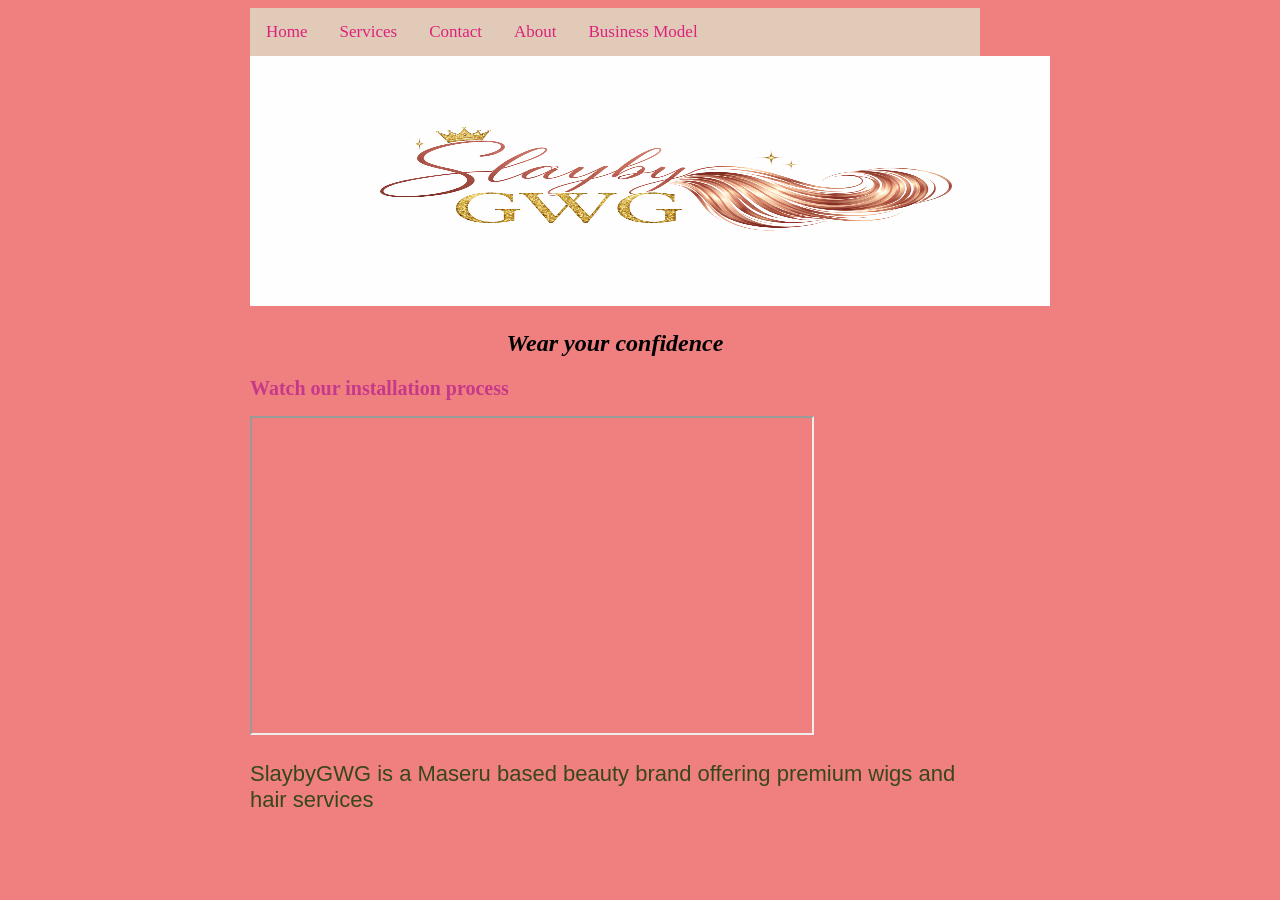
==== index.html @ 6de3ae52 "Update index.html" ====
<!DOCTYPE html>
<html>
<head>
	<meta charset="utf-8">
	<meta name="viewport" content="width=device-width, initial-scale=1">
	<title>Home</title>
	<link rel="stylesheet" type="text/css" href="style.css">
</head>
<body>
	<div class="topnav">
	  <a class="active" href="index.html">Home</a>
	  <a href="Services.html">Services</a>
	  <a href="Contacts.html">Contact</a>
	  <a href="About.html">About</a>
	  <a href="Business Model.html">Business Model</a>
	</div>
	<img src="SlaybyGWG.png" alt="my image" height="250" width="800">
	<h2 style= "text-align: center"><em>Wear your confidence</em></h2>
<h2 style="color:#c63989;font-size: 20px;">Watch our installation process</h2>

<iframe width="560" height="315"
src="https://www.youtube.com/embed/Ow2nTGhYlQQ"
allowfullscreen>
</iframe>

<p style=" color: #38471b; font-size: 22px; font-family: Helvetica ;">
 	SlaybyGWG is a Maseru based beauty brand offering premium wigs and hair services 
</h1></p>
	

</body>
</html>
---- style.css ----
body{background-color: lightcoral;
	font-family: ariel;
	font-size: 16;
	font-color:#bd428b;
	margin-left:250px;
	margin-right:300px;
	}

	/* Add a black background color to the top navigation */
.topnav {
  background-color: #e1cab8;
  overflow: hidden;
}

/* Style the links inside the navigation bar */
.topnav a {
  float: left;
  color: #dc237b;
  text-align: center;
  padding: 14px 16px;
  text-decoration: none;
  font-size: 17px;
}

/* Change the color of links on hover */
.topnav a:hover {
  background-color: #ddd;
  color: black;
}

/* Add a color to the active/current link */
.topnav a.active {
  background-color: #e1cab8;
  color: #dc237b;
}
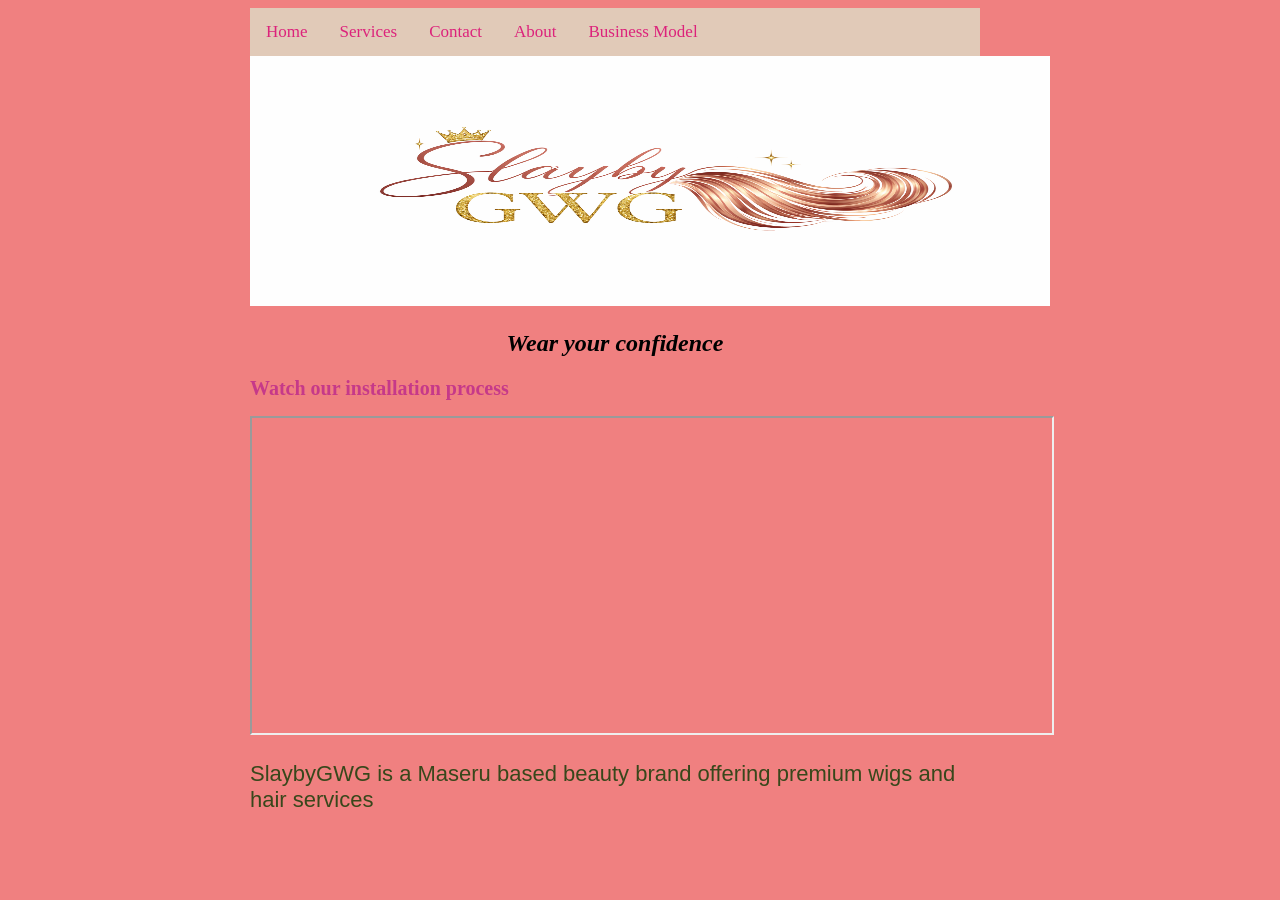
==== commit 609f1870: "Update index.html" ====
--- a/index.html
+++ b/index.html
@@ -18,7 +18,7 @@
 	<h2 style= "text-align: center"><em>Wear your confidence</em></h2>
 <h2 style="color:#c63989;font-size: 20px;">Watch our installation process</h2>
 
-<iframe width="560" height="315"
+<iframe width="800" height="315"
 src="https://www.youtube.com/embed/Ow2nTGhYlQQ"
 allowfullscreen>
 </iframe>
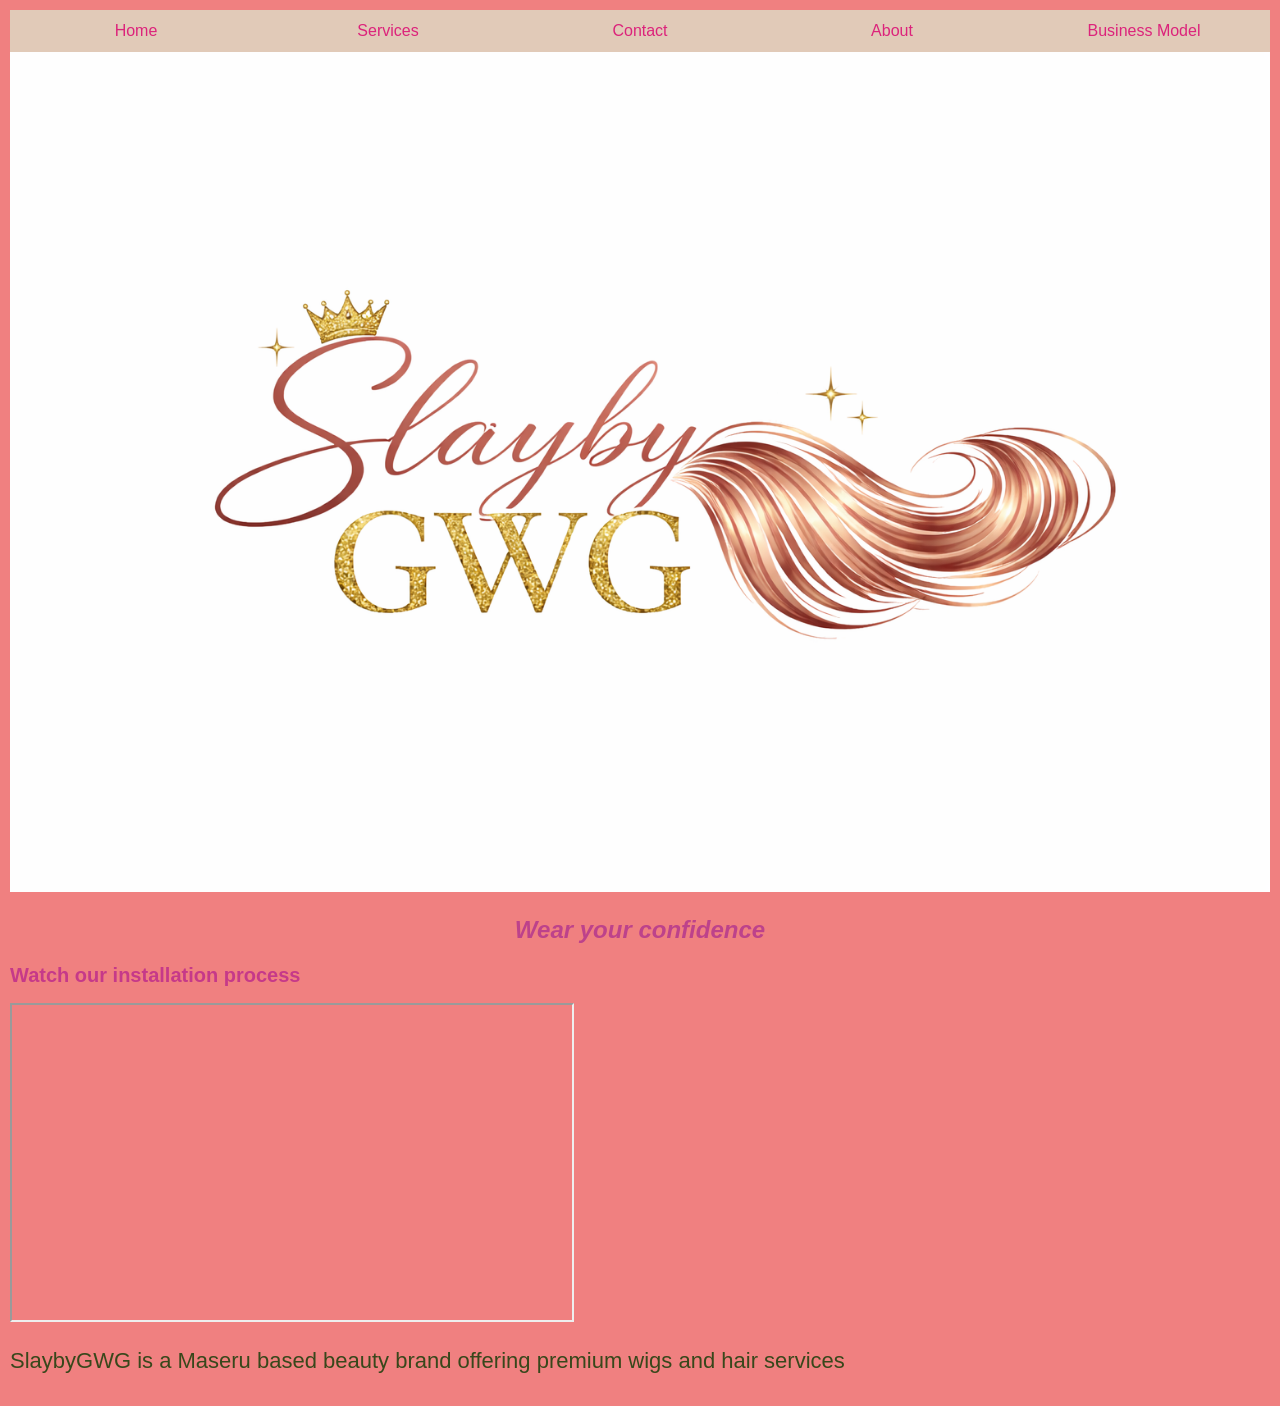
==== commit 81c84217: "Update index.html" ====
--- a/index.html
+++ b/index.html
@@ -14,11 +14,11 @@
 	  <a href="About.html">About</a>
 	  <a href="Business Model.html">Business Model</a>
 	</div>
-	<img src="SlaybyGWG.png" alt="my image" height="250" width="800">
+	<img src="SlaybyGWG.png" alt="my image" height="250">
 	<h2 style= "text-align: center"><em>Wear your confidence</em></h2>
 <h2 style="color:#c63989;font-size: 20px;">Watch our installation process</h2>
 
-<iframe width="800" height="315"
+<iframe width="560" height="315"
 src="https://www.youtube.com/embed/Ow2nTGhYlQQ"
 allowfullscreen>
 </iframe>
--- a/style.css
+++ b/style.css
@@ -1,35 +1,40 @@
-body{background-color: lightcoral;
-	font-family: ariel;
-	font-size: 16;
-	font-color:#bd428b;
-	margin-left:250px;
-	margin-right:300px;
-	}
+body {
+  background-color: lightcoral;
+  font-family: Arial, sans-serif;
+  font-size: 16px;
+  color: #bd428b;
+  margin: 0;
+  padding: 10px;
+}
 
-	/* Add a black background color to the top navigation */
+/* Navigation */
 .topnav {
   background-color: #e1cab8;
-  overflow: hidden;
+  display: flex;
+  flex-wrap: wrap; /* allows wrapping on small screens */
 }
 
-/* Style the links inside the navigation bar */
 .topnav a {
-  float: left;
   color: #dc237b;
+  padding: 12px;
+  text-decoration: none;
+  font-size: 16px;
+  flex: 1; /* makes links evenly spaced */
   text-align: center;
-  padding: 14px 16px;
-  text-decoration: none;
-  font-size: 17px;
 }
 
-/* Change the color of links on hover */
 .topnav a:hover {
   background-color: #ddd;
   color: black;
 }
 
-/* Add a color to the active/current link */
 .topnav a.active {
   background-color: #e1cab8;
   color: #dc237b;
 }
+
+/* Make images responsive */
+img {
+  max-width: 100%;
+  height: auto;
+}
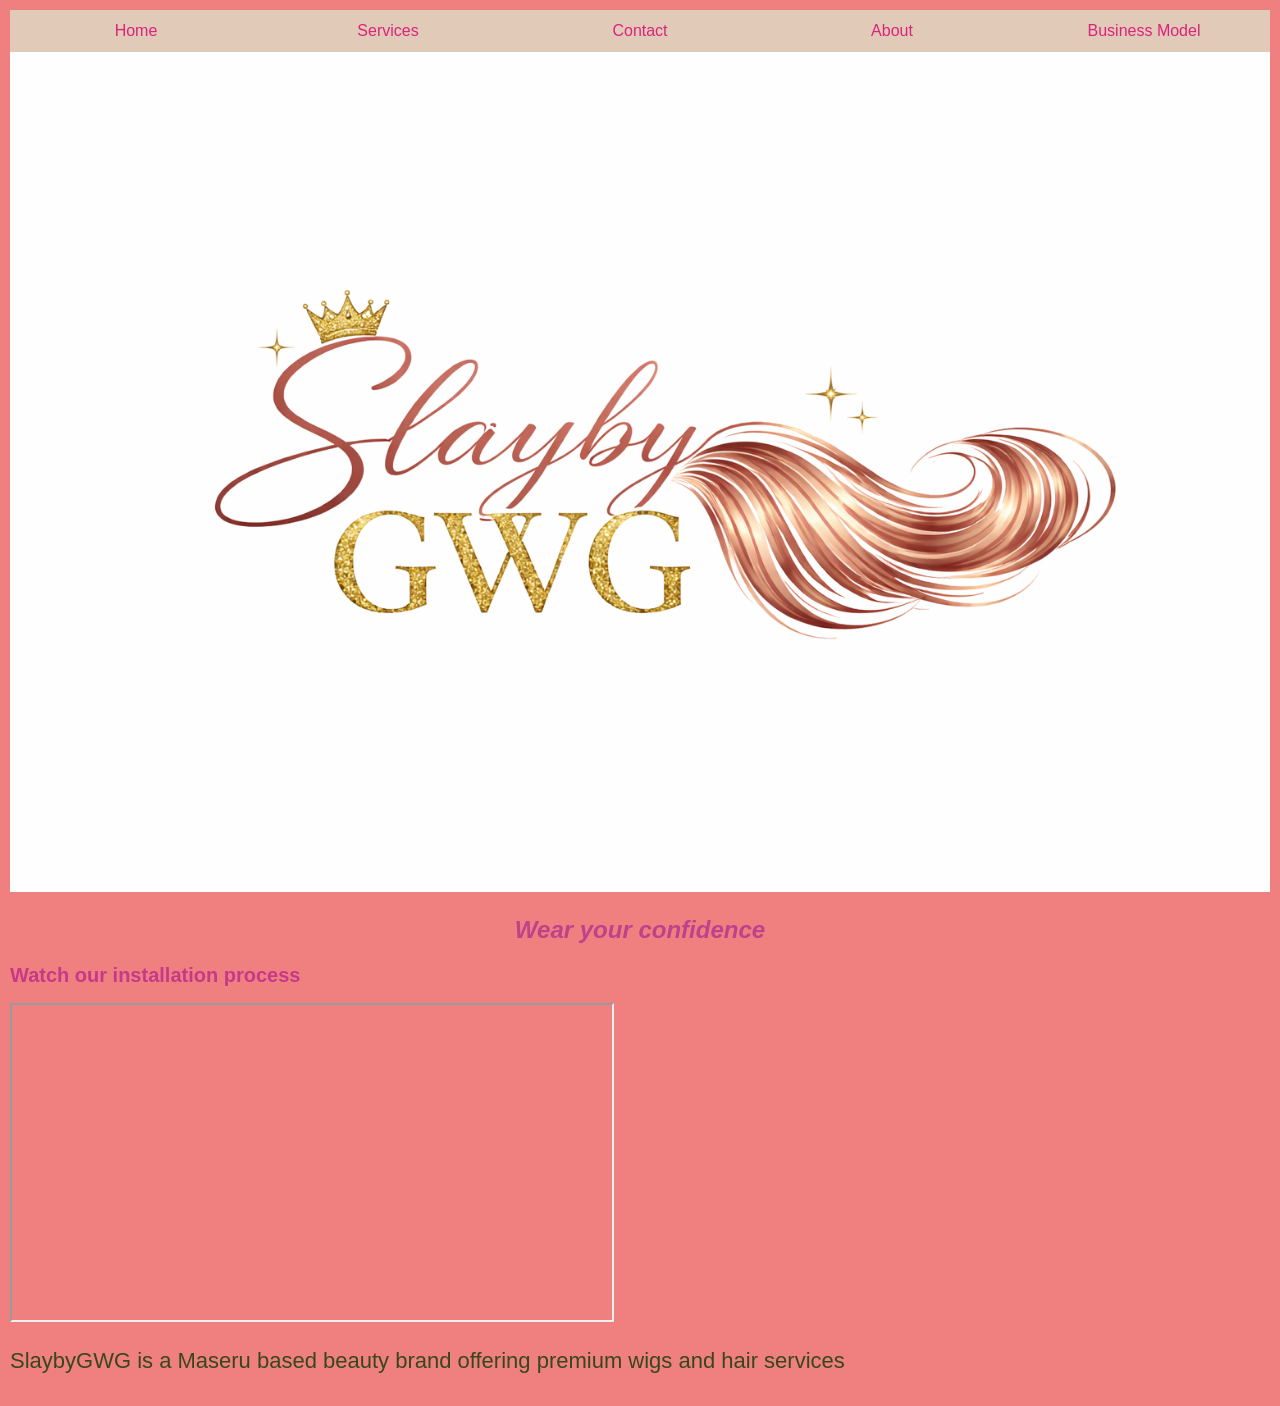
==== commit 2f9b11a9: "Update index.html" ====
--- a/index.html
+++ b/index.html
@@ -18,7 +18,7 @@
 	<h2 style= "text-align: center"><em>Wear your confidence</em></h2>
 <h2 style="color:#c63989;font-size: 20px;">Watch our installation process</h2>
 
-<iframe width="560" height="315"
+<iframe width=600" height="315"
 src="https://www.youtube.com/embed/Ow2nTGhYlQQ"
 allowfullscreen>
 </iframe>
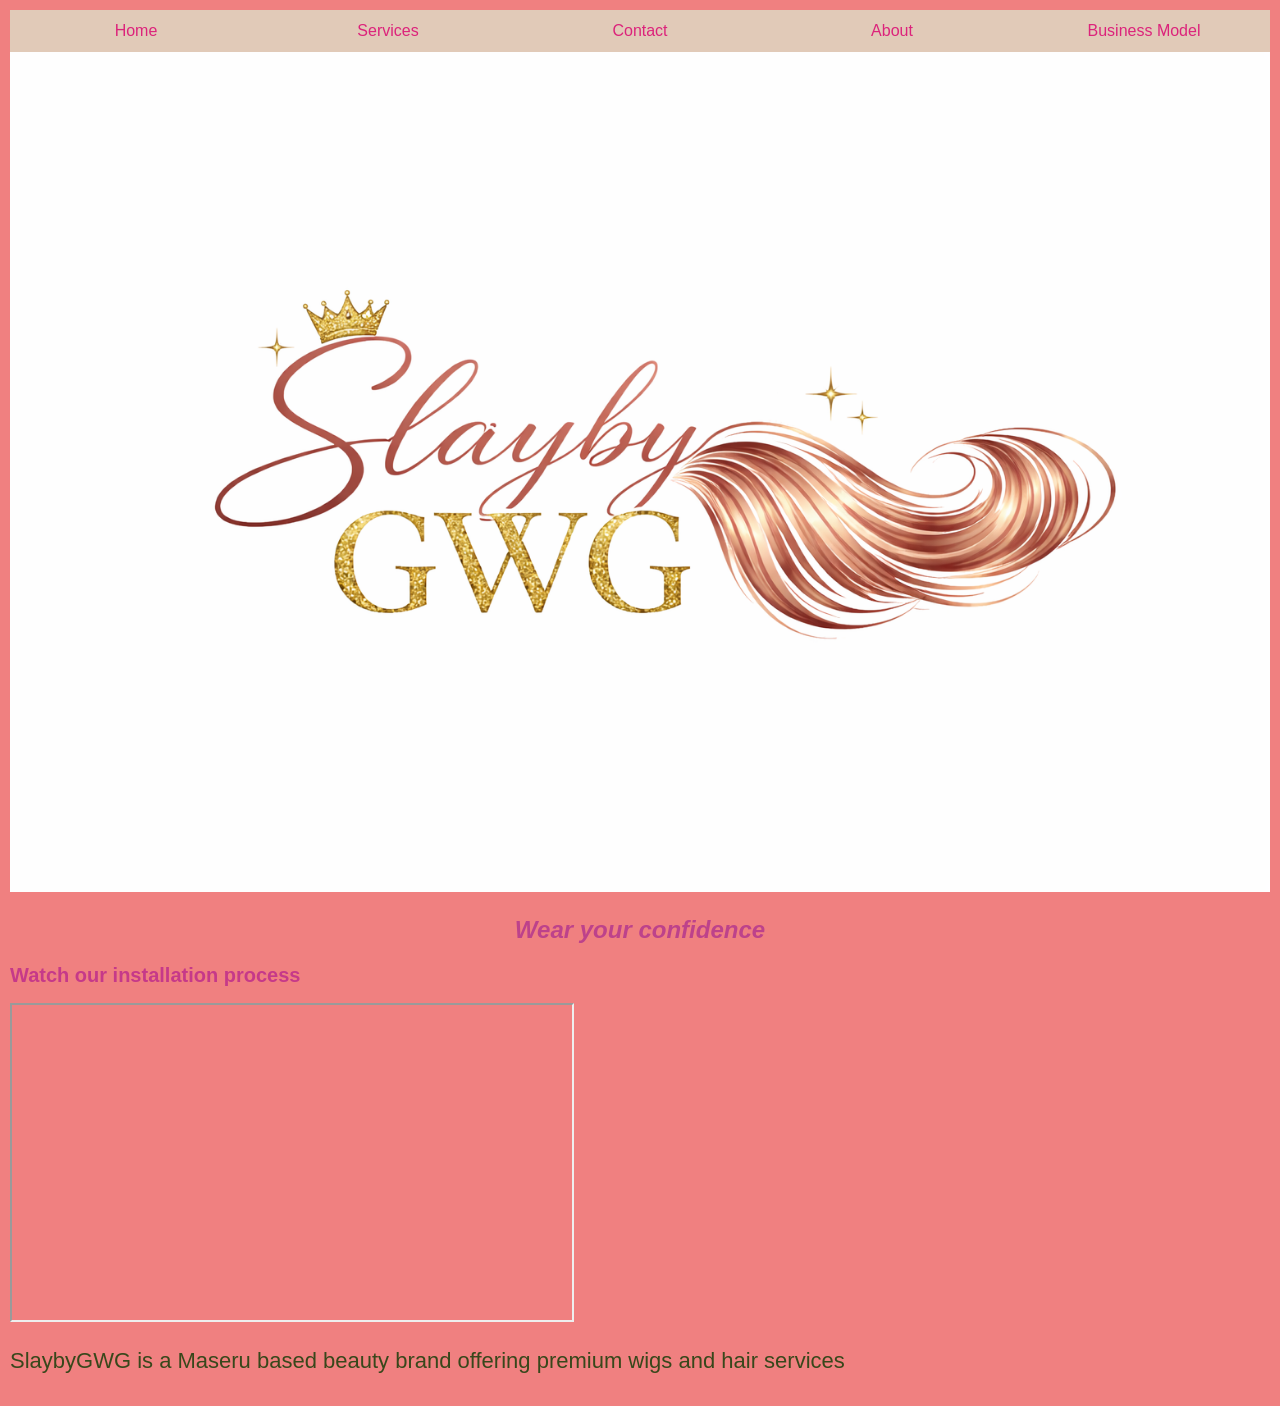
==== commit 9e1f67da: "Update index.html" ====
--- a/index.html
+++ b/index.html
@@ -18,7 +18,7 @@
 	<h2 style= "text-align: center"><em>Wear your confidence</em></h2>
 <h2 style="color:#c63989;font-size: 20px;">Watch our installation process</h2>
 
-<iframe width=600" height="315"
+<iframe width="560" height="315"
 src="https://www.youtube.com/embed/Ow2nTGhYlQQ"
 allowfullscreen>
 </iframe>
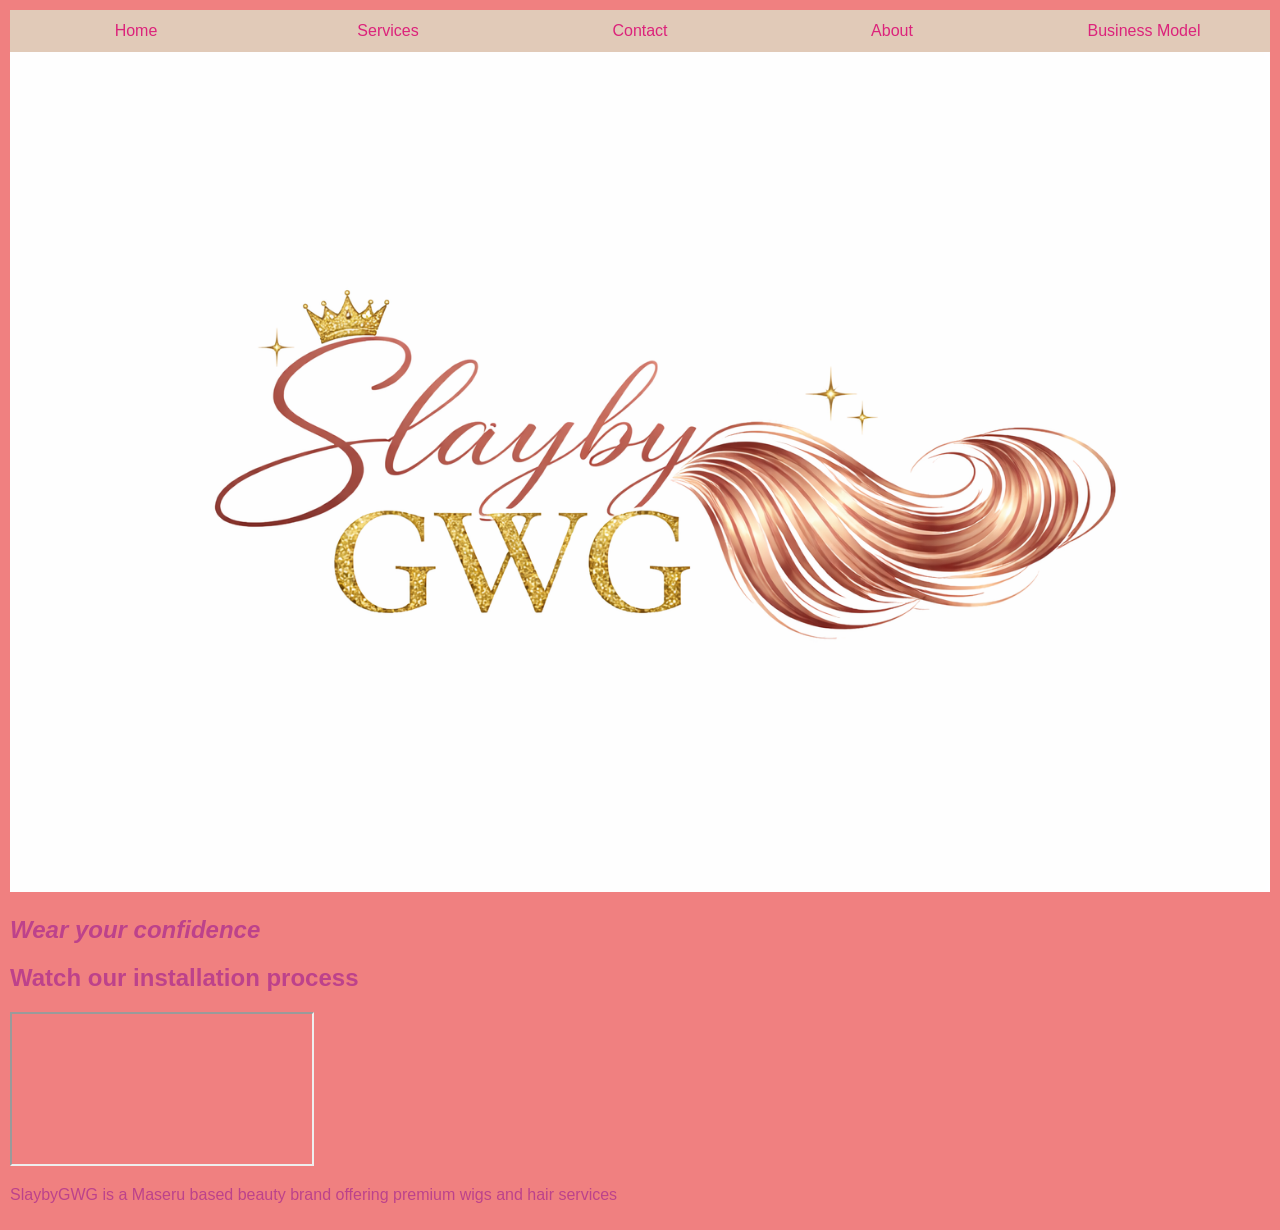
==== commit 587bf6f1: "Update index.html" ====
--- a/index.html
+++ b/index.html
@@ -7,6 +7,7 @@
 	<link rel="stylesheet" type="text/css" href="style.css">
 </head>
 <body>
+
 	<div class="topnav">
 	  <a class="active" href="index.html">Home</a>
 	  <a href="Services.html">Services</a>
@@ -14,19 +15,23 @@
 	  <a href="About.html">About</a>
 	  <a href="Business Model.html">Business Model</a>
 	</div>
-	<img src="SlaybyGWG.png" alt="my image" height="250">
-	<h2 style= "text-align: center"><em>Wear your confidence</em></h2>
-<h2 style="color:#c63989;font-size: 20px;">Watch our installation process</h2>
 
-<iframe width="560" height="315"
-src="https://www.youtube.com/embed/Ow2nTGhYlQQ"
-allowfullscreen>
-</iframe>
+	<div class="container">
 
-<p style=" color: #38471b; font-size: 22px; font-family: Helvetica ;">
- 	SlaybyGWG is a Maseru based beauty brand offering premium wigs and hair services 
-</h1></p>
-	
+		<img src="SlaybyGWG.png" alt="my image" class="logo">
 
+		<h2 class="tagline"><em>Wear your confidence</em></h2>
+
+		<h2 class="video-title">Watch our installation process</h2>
+
+		<div class="video-container">
+			<iframe src="https://www.youtube.com/embed/Ow2nTGhYlQQ" allowfullscreen></iframe>
+		</div>
+
+		<p class="description">
+			SlaybyGWG is a Maseru based beauty brand offering premium wigs and hair services
+		</p>
+
+	</div>
 </body>
 </html>
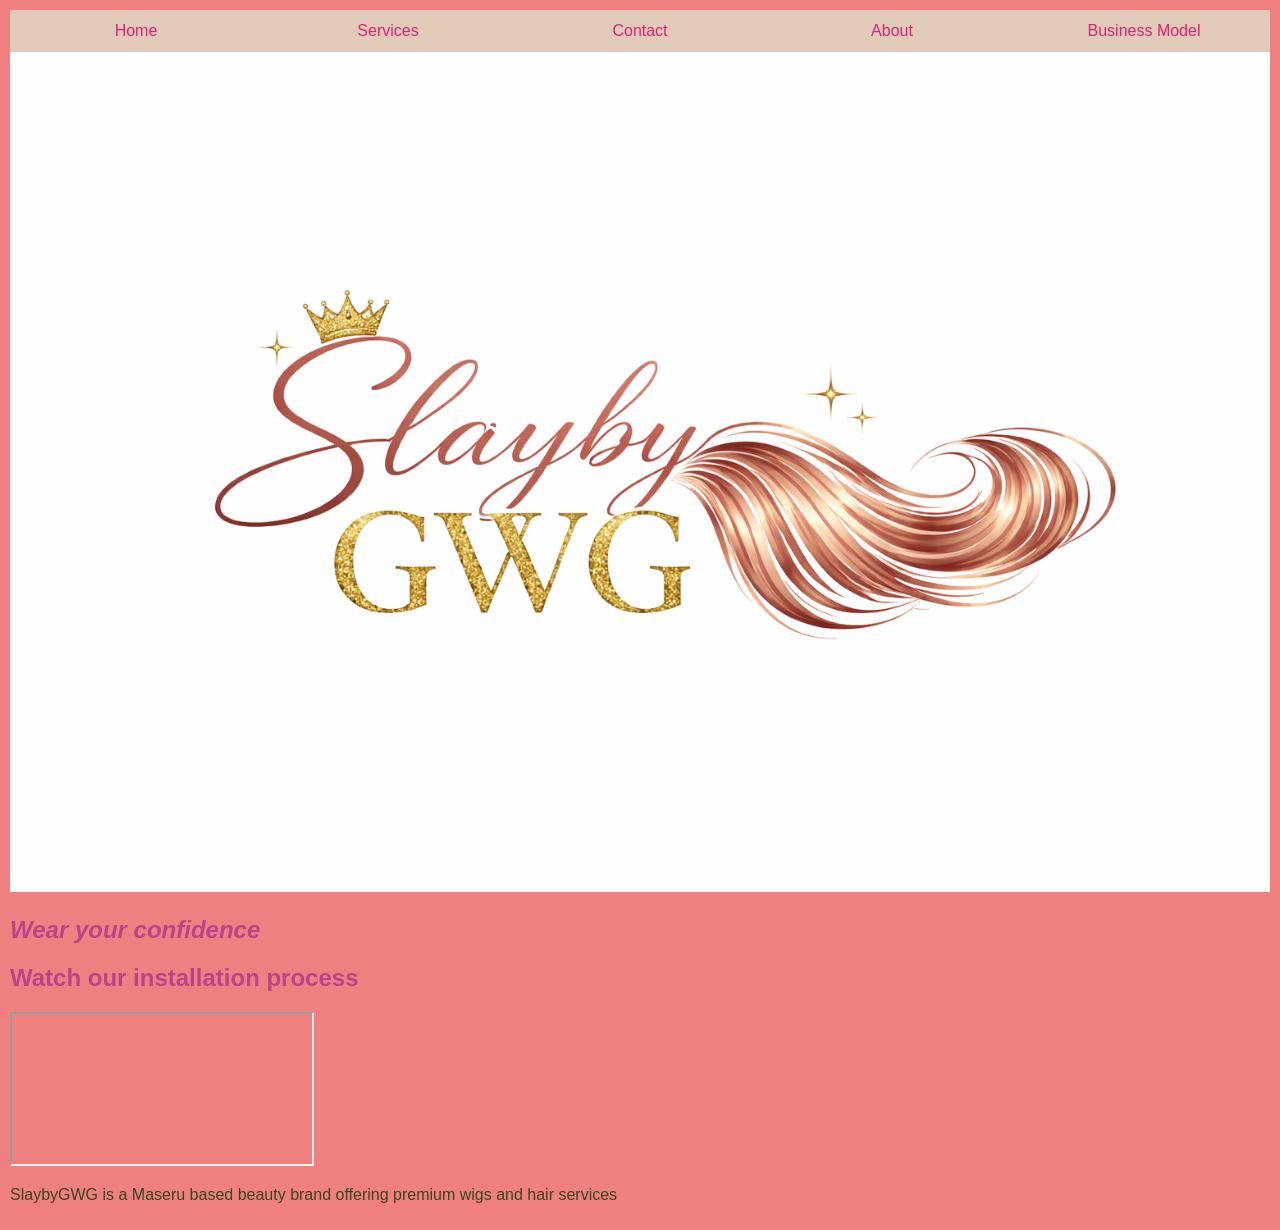
==== commit d6c03ee0: "Update index.html" ====
--- a/index.html
+++ b/index.html
@@ -20,7 +20,7 @@
 
 		<img src="SlaybyGWG.png" alt="my image" class="logo">
 
-		<h2 class="tagline"><em>Wear your confidence</em></h2>
+		<h2><em>Wear your confidence</em></h2>
 
 		<h2 class="video-title">Watch our installation process</h2>
 
@@ -28,7 +28,7 @@
 			<iframe src="https://www.youtube.com/embed/Ow2nTGhYlQQ" allowfullscreen></iframe>
 		</div>
 
-		<p class="description">
+		<p style="color:#38471b; font-size:18; ">
 			SlaybyGWG is a Maseru based beauty brand offering premium wigs and hair services
 		</p>
 
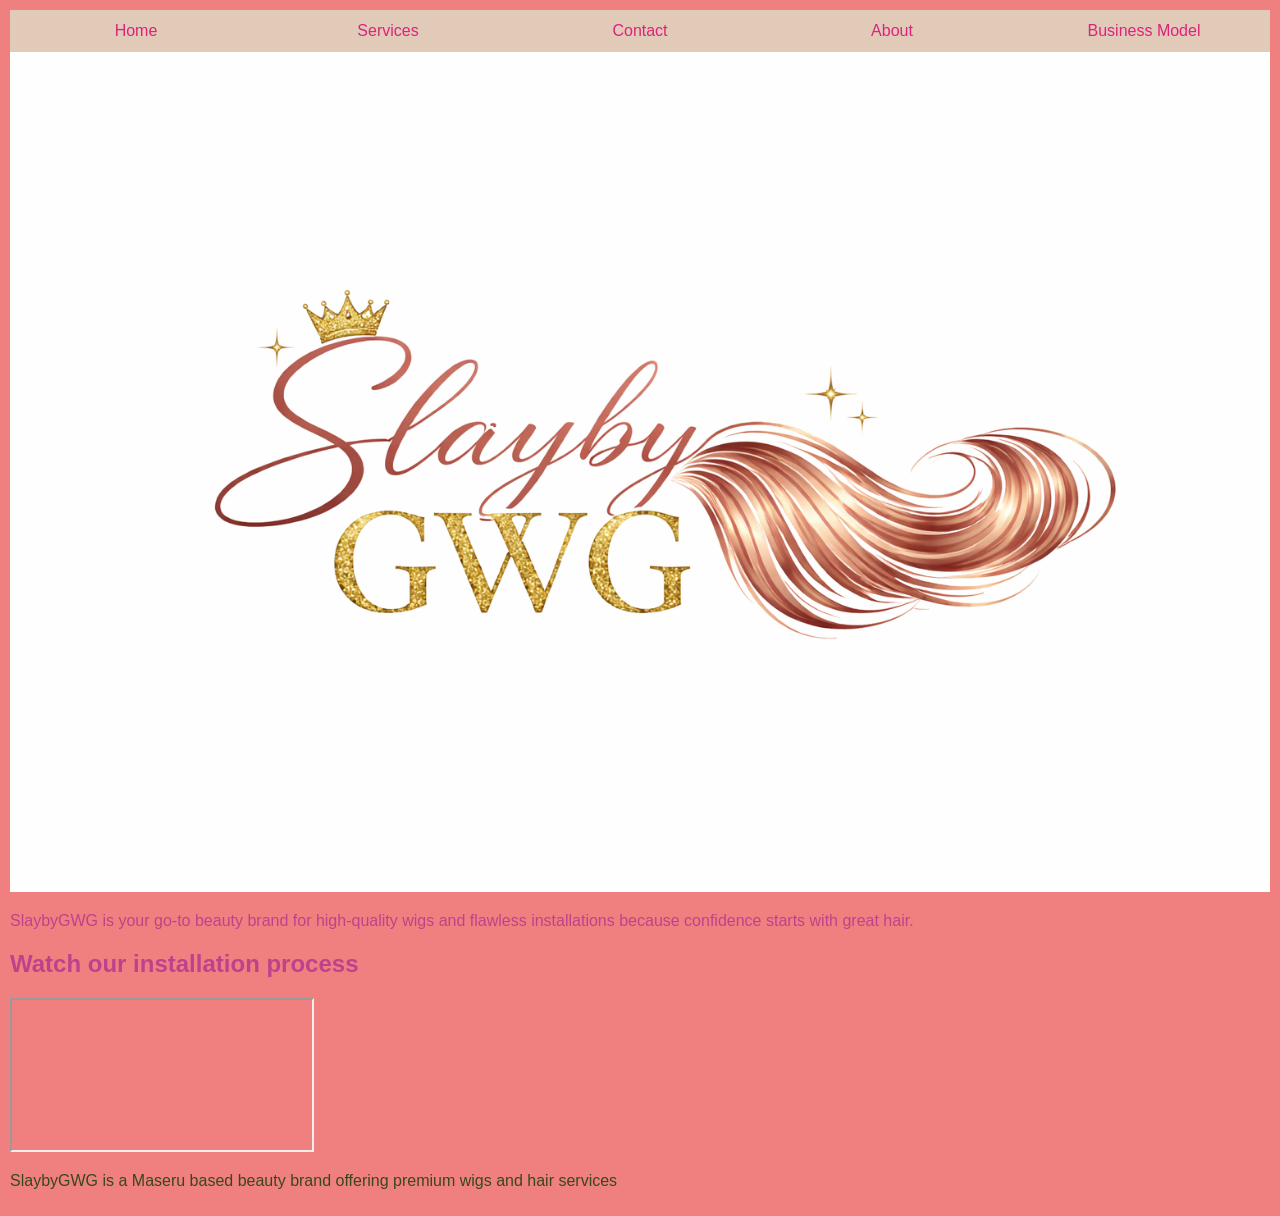
==== commit 31b41ec4: "Update index.html" ====
--- a/index.html
+++ b/index.html
@@ -20,7 +20,8 @@
 
 		<img src="SlaybyGWG.png" alt="my image" class="logo">
 
-		<h2><em>Wear your confidence</em></h2>
+		<p>SlaybyGWG is your go-to beauty brand for high-quality wigs and flawless installations because confidence starts with great hair.
+		</p>
 
 		<h2 class="video-title">Watch our installation process</h2>
 
